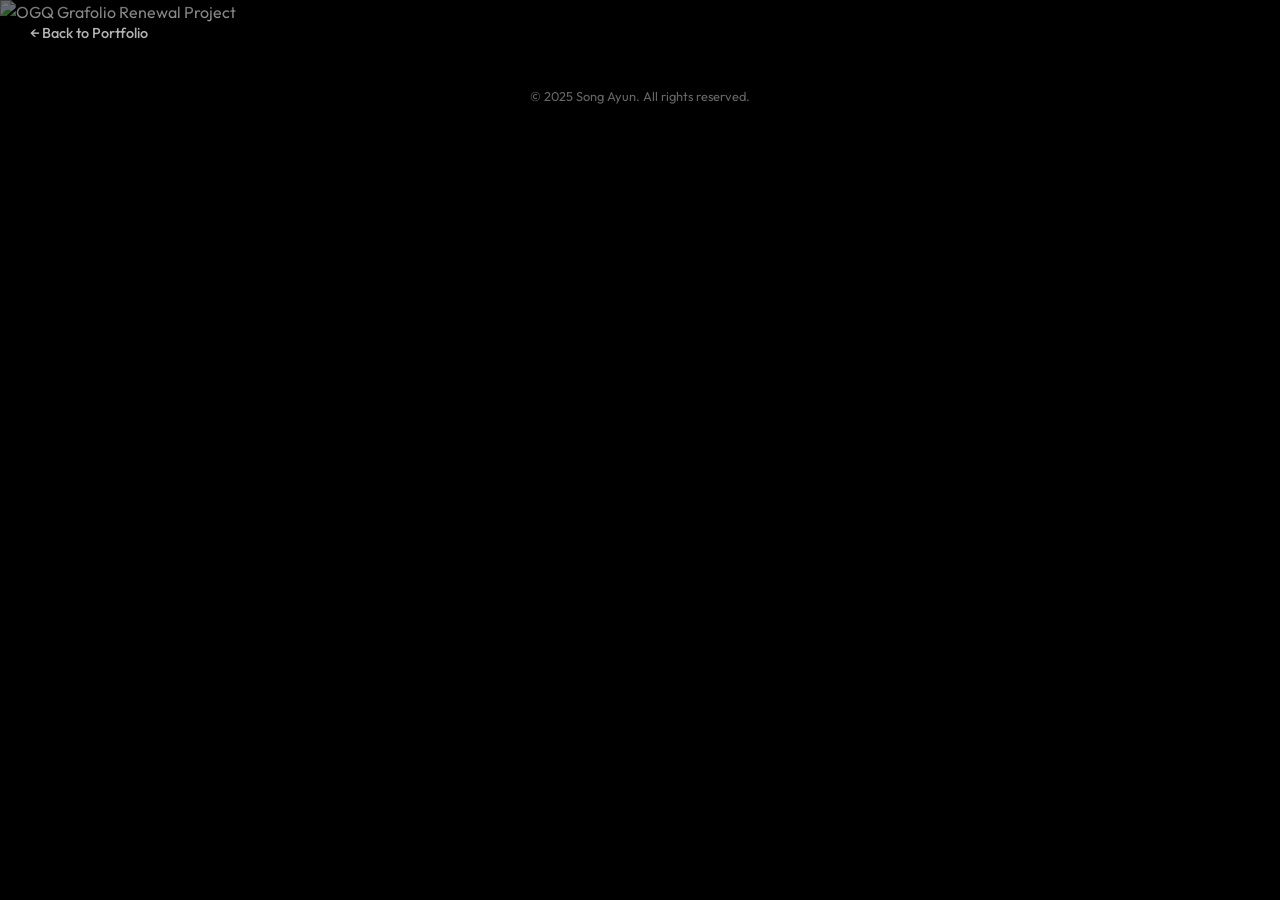
==== ogq-grafolio/index.html @ a5cda385 "전반적인 수정과 프로젝트 채우기 전반적인 수정과 프로젝트 채우기" ====
<!DOCTYPE html>
<html lang="ko">
<head>
    <meta charset="UTF-8">
    <meta name="viewport" content="width=device-width, initial-scale=1.0">
    <title>OGQ Grafolio Renewal - Song Ayun</title>
    <link rel="stylesheet" href="style.css">
    <link href="https://fonts.googleapis.com/css2?family=Outfit:wght@300;400;600;800&display=swap" rel="stylesheet">
</head>
<body>
    <!-- Header -->
    <header class="header">
        <a href="../index.html" class="back-link">← Back to Portfolio</a>
    </header>

    <main class="content">
        <section class="image-section">
            <img src="ogq_grafolio_detail.png" alt="OGQ Grafolio Renewal Project" class="full-image">
        </section>
    </main>

    <footer class="footer">
        <p>© 2025 Song Ayun. All rights reserved.</p>
    </footer>
</body>
</html>
---- ogq-grafolio/style.css ----
:root {
    --bg: #0a0a0a;
    --text: #ffffff;
    --muted: rgba(255, 255, 255, 0.7);
    --border: rgba(255, 255, 255, 0.1);
}

* {
    margin: 0;
    padding: 0;
    box-sizing: border-box;
}

body {
    background-color: #000;
    color: var(--text);
    font-family: 'Outfit', sans-serif;
    line-height: 1.6;
    overflow-x: hidden;
}

/* Header */
.header {
    position: fixed;
    top: 0;
    left: 0;
    width: 100%;
    padding: 20px 30px;
    z-index: 100;
    background: linear-gradient(to bottom, rgba(0,0,0,0.6), transparent);
}

.back-link {
    color: var(--muted);
    text-decoration: none;
    font-size: 0.9rem;
    font-weight: 500;
    transition: color 0.3s ease;
}

.back-link:hover {
    color: #fff;
}

/* Content */
.content {
    width: 100%;
}

.full-image {
    width: 100%;
    display: block;
    height: auto;
}

/* Footer */
.footer {
    padding: 60px 40px;
    text-align: center;
    color: rgba(255, 255, 255, 0.4);
    font-size: 0.8rem;
    background-color: #000;
}

@media (max-width: 768px) {
    .header {
        padding: 20px;
    }
}
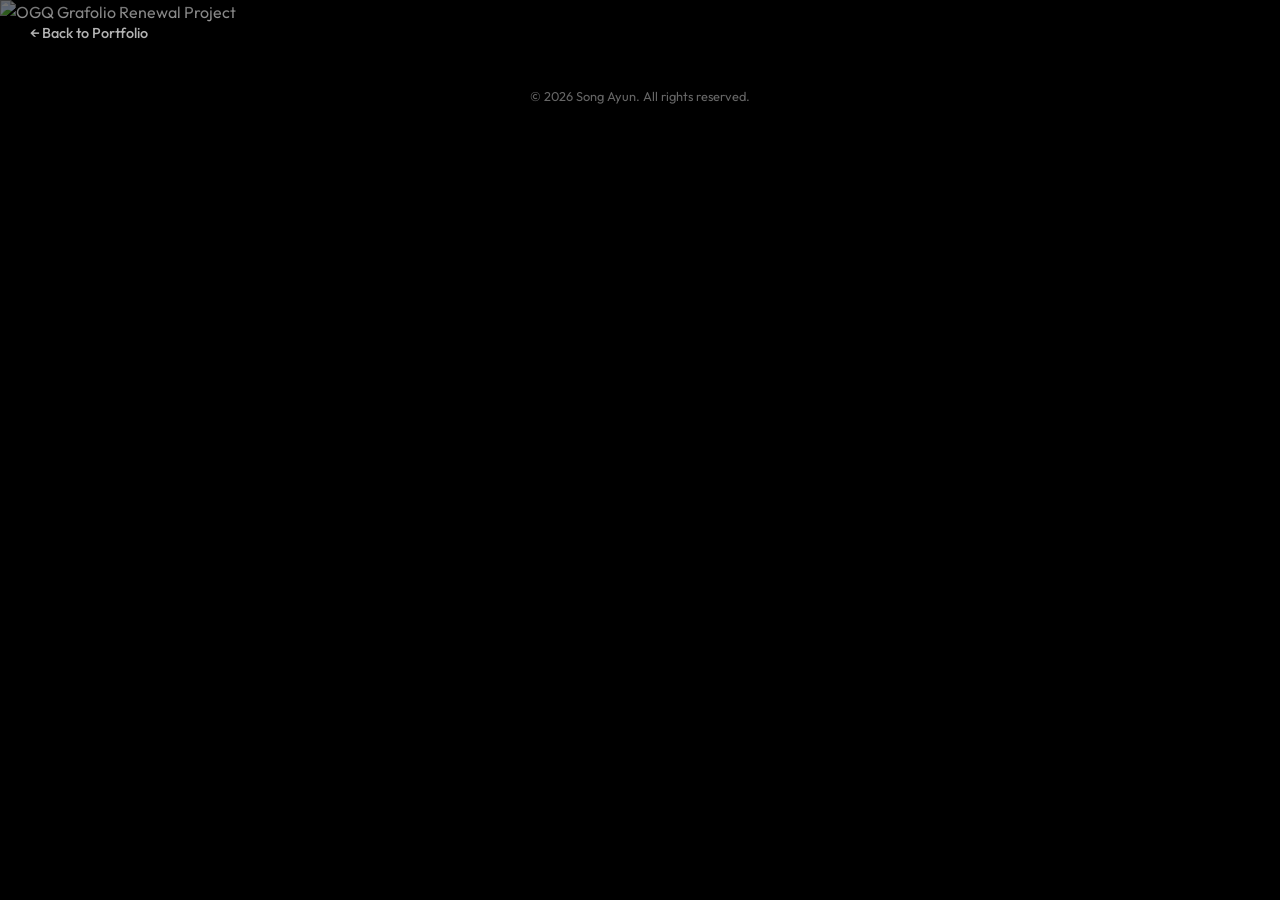
==== commit 7792a90c: "세세한 수정" ====
--- a/ogq-grafolio/index.html
+++ b/ogq-grafolio/index.html
@@ -20,7 +20,7 @@
     </main>
 
     <footer class="footer">
-        <p>© 2025 Song Ayun. All rights reserved.</p>
+        <p>© 2026 Song Ayun. All rights reserved.</p>
     </footer>
 </body>
 </html>
